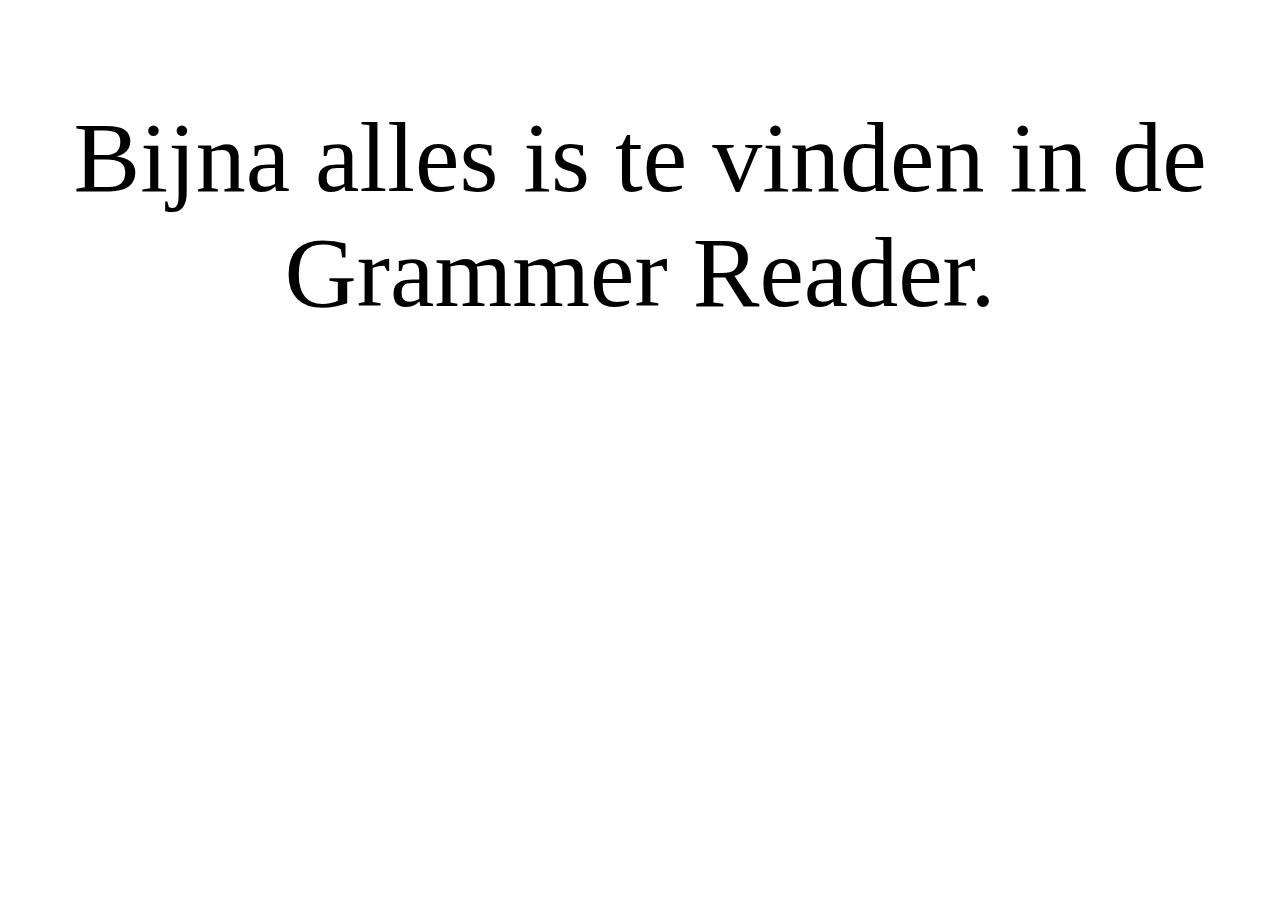
==== index.html @ 995c932f "Add files via upload" ====
<!DOCTYPE html>
<html lang="en">
<head>
    <meta charset="UTF-8">
    <meta name="viewport" content="width=device-width, initial-scale=1.0">
    <title>Info</title>
    <link rel="stylesheet" href="style.css">
    <link rel="icon" type="image/x-icon" href="Infobox_info_icon.svg.png">
</head>
<body>
    <p>Bijna alles is te vinden in de Grammer Reader.</p>
</body>
</html>
---- style.css ----
p{
    font-size: 100px;
    text-align: center;
    float: center;
}
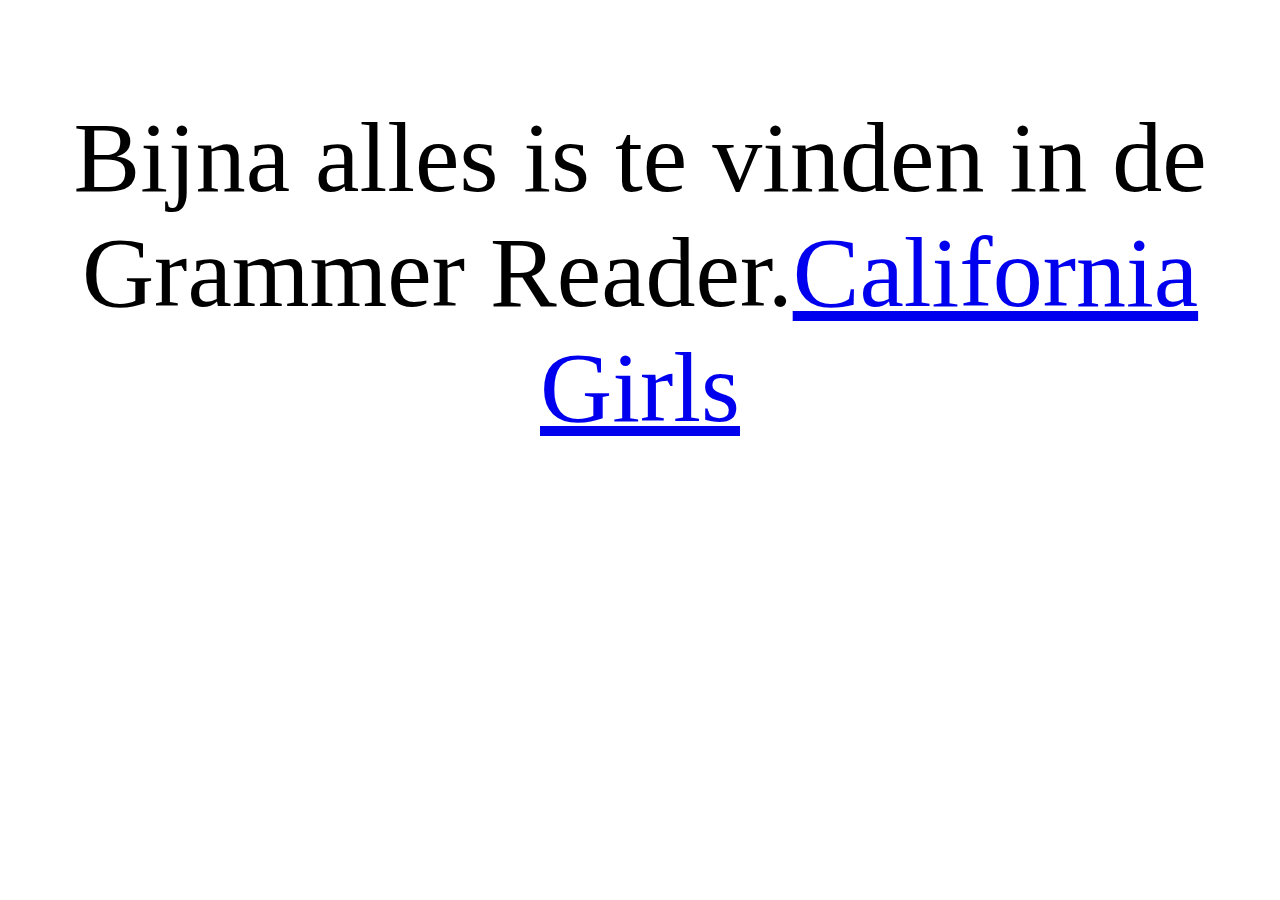
==== commit 66d680f5: "Update index.html" ====
--- a/index.html
+++ b/index.html
@@ -8,6 +8,6 @@
     <link rel="icon" type="image/x-icon" href="Infobox_info_icon.svg.png">
 </head>
 <body>
-    <p>Bijna alles is te vinden in de Grammer Reader.</p>
+    <p>Bijna alles is te vinden in de Grammer Reader.<a href="./SpotiDown.App - California Gurls - Katy Perry.mp3">California Girls</a></p>
 </body>
-</html>+</html>
